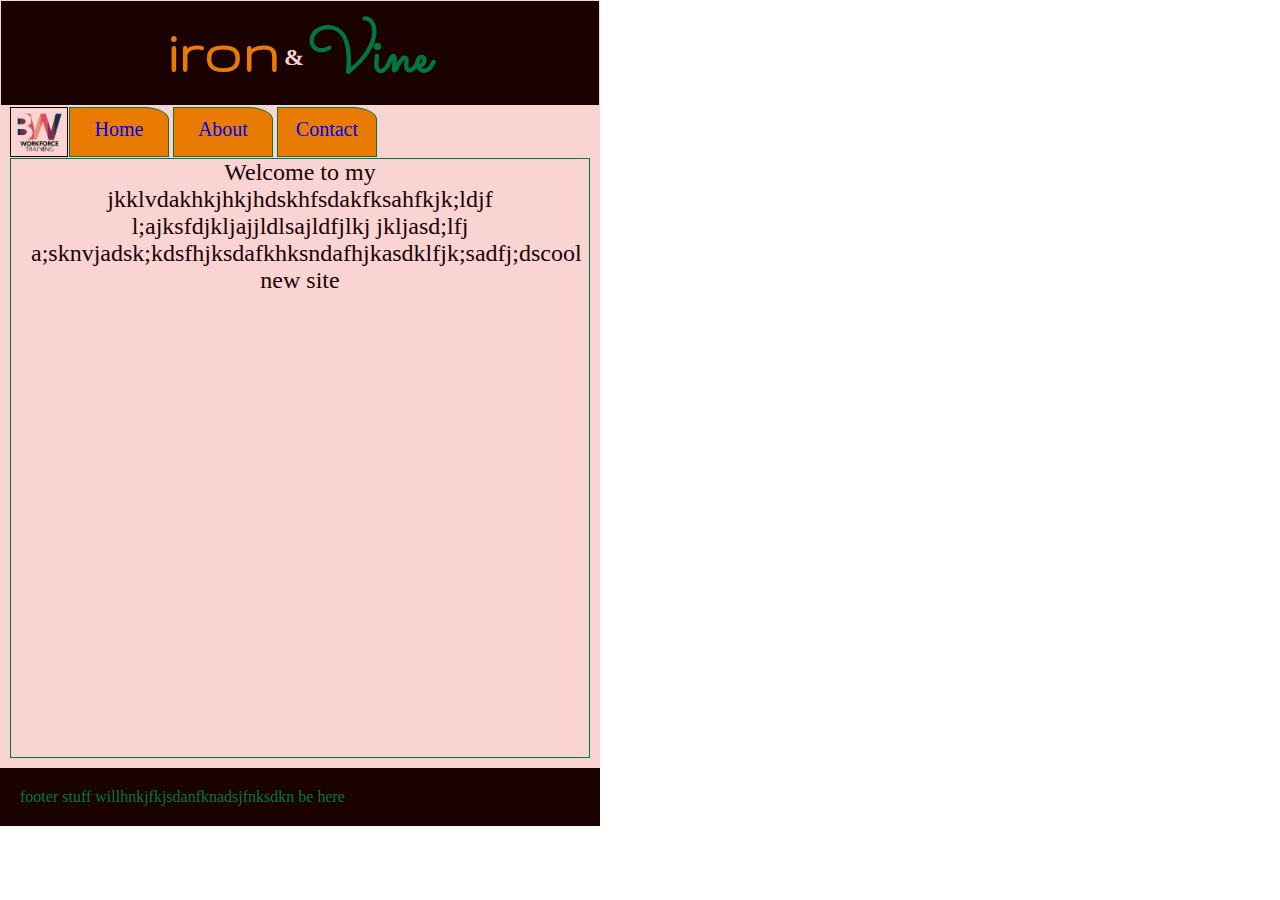
==== index.html @ e17ac7d2 "layout" ====
<!DOCTYPE html>
<html lang="en">
<head>
    <meta charset="UTF-8">
    <meta http-equiv="X-UA-Compatible" content="IE=edge">
    <meta name="viewport" content="width=device-width, initial-scale=1.0">
    <link rel="preconnect" href="https://fonts.googleapis.com">
    <link rel="preconnect" href="https://fonts.gstatic.com" crossorigin>
    <link href="https://fonts.googleapis.com/css2?family=Gruppo&family=Lobster&family=Orbitron:wght@700&family=Sacramento&display=swap" rel="stylesheet">
    <link rel="stylesheet" href="style.css">
    <title>Iron &amp; Vine - Home</title>
</head>
<body>
    <section>
    <div>
        <header id="myHead" class="cf">
            <h1 id="ironText">iron</h1>
            <h1 id="ampText">&amp;</h1>
            <h1 id="vineText">Vine</h1>
        </header>
    </div>
    <div>
        <nav>
            <a href=https://bitwiseindustries.com/services/workforce-training/classes/>
                <img src="media/bitwise_workforce_training.png" alt="Bitwise Workforce Logo"/>
                <ul>
                    <li class="link"><a href="index.html">Home</a></li>
                    <li><a href="about.html">About</a></li>
                    <li><a href="contact.html">Contact</a></li>
                </ul>
            </a>
        </nav>
    </div>
    <div class="cf">
        <p class="test mainText">Welcome to my jkklvdakhkjhkjhdskhfsdakfksahfkjk;ldjf l;ajksfdjkljajjldlsajldfjlkj jkljasd;lfj a;sknvjadsk;kdsfhjksdafkhksndafhjkasdklfjk;sadfj;dscool new site</p>
    </div>
    <div class="cf">
        <footer class="test footer">footer stuff willhnkjfkjsdanfknadsjfnksdkn be here</footer>
    </div>
    </section>
    </body>
</html>
---- style.css ----
* {
    margin: 0px;
    padding: 0px;
    box-sizing: border-box;
}
img {
    float: left;
}
h1 {
    display:inline-block;
}
a {
    text-decoration: none;
}
a:visited {
    color: #fad3d3;
}
nav img {
    max-height: 50px;
    border: 1px solid #1b0202;
    margin: 1px;
    margin-left: 10px;
}
nav ul li {
    height: 50px;
    width: 100px;
    font-size: 20px;
    border-top-right-radius: 25%;
    border: 1px solid #00773c;
    text-align: center;
    padding-top: 10px;
    background-color: #e97c00;
    list-style: none;
    display: inline-block;
    /* float: left; */
    color: #fad3d3;
    margin-top: 1px;
}
section {
    width: 600px;
    background-color: #fad3d3;
}
#ampText {
    font-size: 24px;
    vertical-align: super;
    color: #fad3d3
}
#ironText {
    font-family: 'Gruppo', cursive;
    font-size: 64px;
    color: #e97c00;
}
#myHead {
    border: 1px solid #fad3d3;
    text-align: center;
    padding-top: 10px;
    background-color: #1b0202;
}
#vineText {
    font-family: 'Sacramento', cursive;
    font-size: 64px;
    color: #00773c;
}
.cf::after {
    content: '';
    clear: both;
    display: block;
}
.test {
    display: inline-block;
    float: left;
}
.mainText {
    color: #1b0202;
    border: 1px solid #00773c;
    font-size: 24px;
    padding: 20px;
    padding-top: 0px;
    margin: 10px;
    margin-top: 0px;
    text-align: center;
    width: 580px;
    height: 600px
}
.footer {
    background-color: #1b0202;
    width: 600px;
    color: #00773c;
    padding: 20px;
}
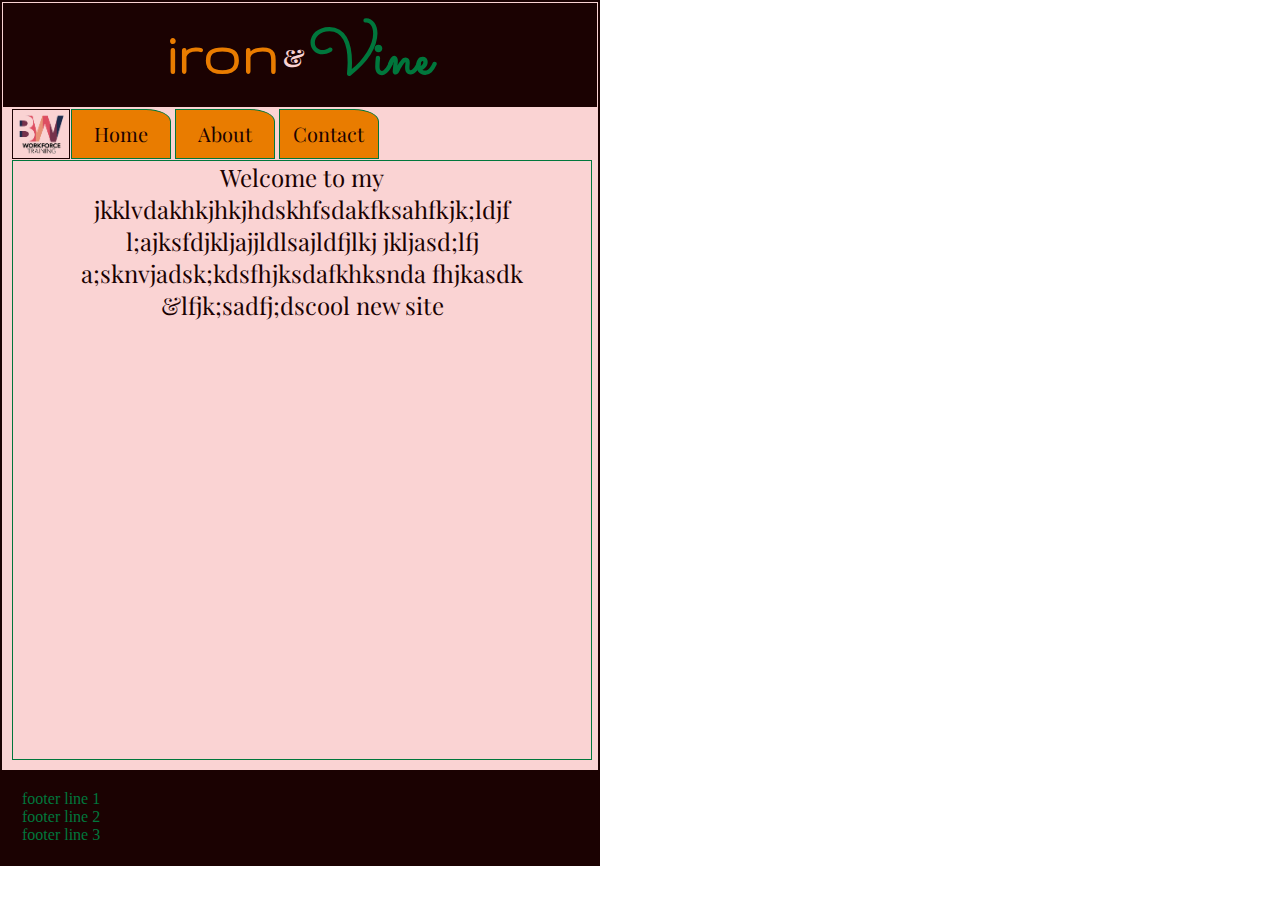
==== commit ebf58b80: "add more styling" ====
--- a/index.html
+++ b/index.html
@@ -6,38 +6,42 @@
     <meta name="viewport" content="width=device-width, initial-scale=1.0">
     <link rel="preconnect" href="https://fonts.googleapis.com">
     <link rel="preconnect" href="https://fonts.gstatic.com" crossorigin>
-    <link href="https://fonts.googleapis.com/css2?family=Gruppo&family=Lobster&family=Orbitron:wght@700&family=Sacramento&display=swap" rel="stylesheet">
+    <link href="https://fonts.googleapis.com/css2?family=Gruppo&family=Playfair+Display:wght@600&family=Sacramento&display=swap" rel="stylesheet">
     <link rel="stylesheet" href="style.css">
     <title>Iron &amp; Vine - Home</title>
 </head>
 <body>
     <section>
-    <div>
-        <header id="myHead" class="cf">
-            <h1 id="ironText">iron</h1>
-            <h1 id="ampText">&amp;</h1>
-            <h1 id="vineText">Vine</h1>
-        </header>
-    </div>
-    <div>
-        <nav>
-            <a href=https://bitwiseindustries.com/services/workforce-training/classes/>
-                <img src="media/bitwise_workforce_training.png" alt="Bitwise Workforce Logo"/>
-                <ul>
-                    <li class="link"><a href="index.html">Home</a></li>
-                    <li><a href="about.html">About</a></li>
-                    <li><a href="contact.html">Contact</a></li>
-                </ul>
-            </a>
-        </nav>
-    </div>
-    <div class="cf">
-        <p class="test mainText">Welcome to my jkklvdakhkjhkjhdskhfsdakfksahfkjk;ldjf l;ajksfdjkljajjldlsajldfjlkj jkljasd;lfj a;sknvjadsk;kdsfhjksdafkhksndafhjkasdklfjk;sadfj;dscool new site</p>
-    </div>
-    <div class="cf">
-        <footer class="test footer">footer stuff willhnkjfkjsdanfknadsjfnksdkn be here</footer>
-    </div>
+        <div>
+            <header id="myHead" class="cf">
+                <h1 id="ironText">iron</h1>
+                <h1 id="ampText">&amp;</h1>
+                <h1 id="vineText">Vine</h1>
+            </header>
+        </div>
+        <div>
+            <nav>
+                <a href=https://bitwiseindustries.com/services/workforce-training/classes/>
+                    <img src="media/bitwise_workforce_training.png" alt="Bitwise Workforce Logo"/>
+                    <ul>
+                        <li class="link"><a href="index.html">Home</a></li>
+                        <li><a href="about.html">About</a></li>
+                        <li><a href="contact.html">Contact</a></li>
+                    </ul>
+                </a>
+            </nav>
+        </div>
+        <div class="cf">
+            <p class="test mainText">Welcome to my jkklvdakhkjhkjhdskhfsdakfksahfkjk;ldjf l;ajksfdjkljajjldlsajldfjlkj jkljasd;lfj a;sknvjadsk;kdsfhjksdafkhksnda fhjkasdk &amp;lfjk;sadfj;dscool new site</p>
+        </div>
+        <div class="cf">
+            <footer class="test footer">
+                <p>footer line 1</p>
+                <p>footer line 2</p>
+                <p>footer line 3</p>
+            </footer>
+        </div>
     </section>
-    </body>
+</body>
 </html>
 
--- a/style.css
+++ b/style.css
@@ -12,8 +12,14 @@
 a {
     text-decoration: none;
 }
+a:link {
+    color: #1b0202;
+}
 a:visited {
     color: #fad3d3;
+}
+a:hover {
+    color: #00773c;
 }
 nav img {
     max-height: 50px;
@@ -25,6 +31,7 @@
     height: 50px;
     width: 100px;
     font-size: 20px;
+    font-family: 'Playfair Display', serif;
     border-top-right-radius: 25%;
     border: 1px solid #00773c;
     text-align: center;
@@ -38,9 +45,11 @@
 }
 section {
     width: 600px;
+    border: 2px solid #1b0202;
     background-color: #fad3d3;
 }
 #ampText {
+    font-family: 'Playfair Display', serif;
     font-size: 24px;
     vertical-align: super;
     color: #fad3d3
@@ -68,10 +77,11 @@
 }
 .test {
     display: inline-block;
-    float: left;
+   /* float: left; */
 }
 .mainText {
     color: #1b0202;
+    font-family: 'Playfair Display', serif;
     border: 1px solid #00773c;
     font-size: 24px;
     padding: 20px;
@@ -84,7 +94,7 @@
 }
 .footer {
     background-color: #1b0202;
-    width: 600px;
+    width: 598px;
     color: #00773c;
     padding: 20px;
 }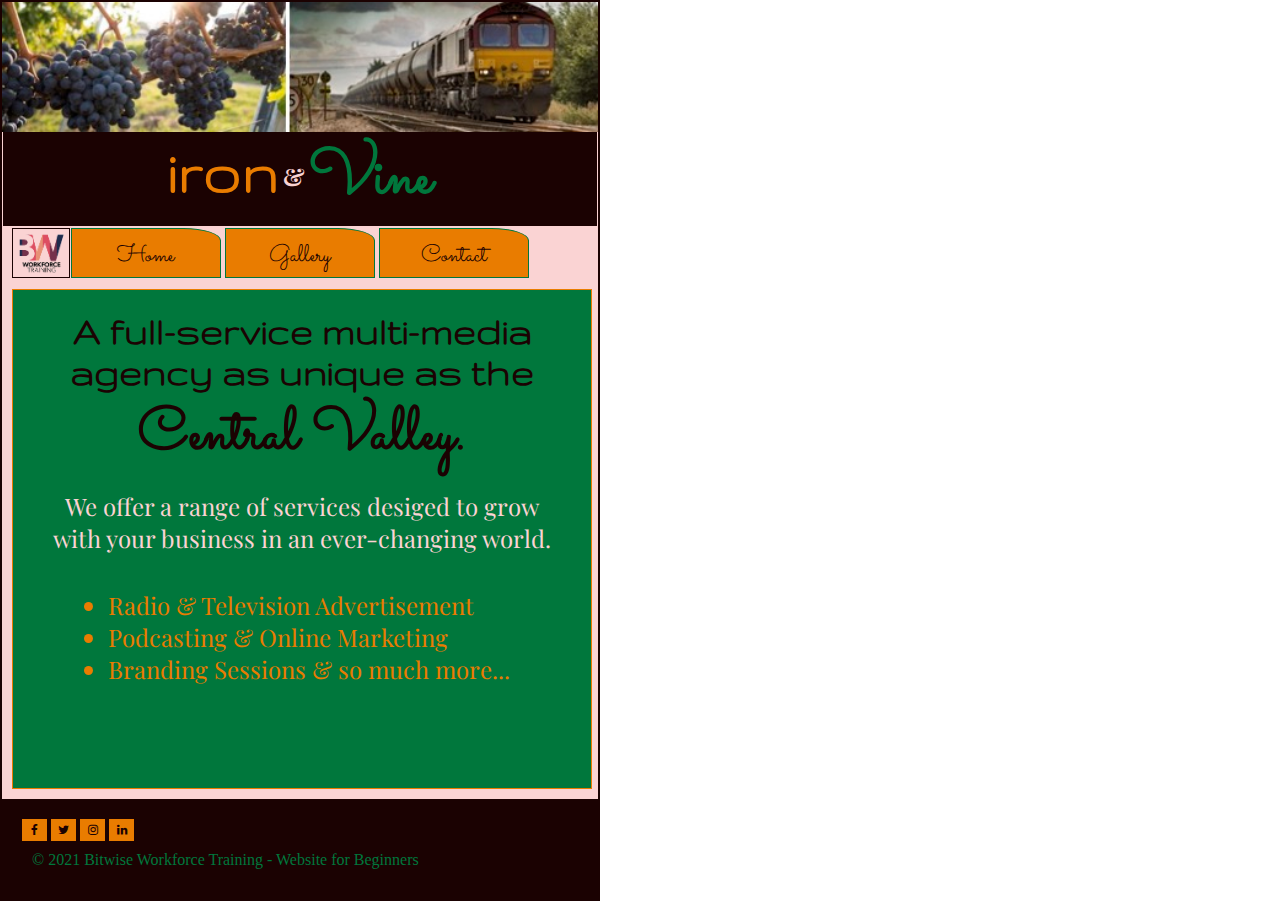
==== commit 45e79d4e: "add final touches" ====
--- a/index.html
+++ b/index.html
@@ -7,11 +7,13 @@
     <link rel="preconnect" href="https://fonts.googleapis.com">
     <link rel="preconnect" href="https://fonts.gstatic.com" crossorigin>
     <link href="https://fonts.googleapis.com/css2?family=Gruppo&family=Playfair+Display:wght@600&family=Sacramento&display=swap" rel="stylesheet">
+    <link rel="stylesheet" href="https://cdnjs.cloudflare.com/ajax/libs/font-awesome/4.7.0/css/font-awesome.min.css">
     <link rel="stylesheet" href="style.css">
     <title>Iron &amp; Vine - Home</title>
 </head>
 <body>
     <section>
+        <img class="hero" src="media/iron_vine.jpg" alt="Grapes on the vine and a locomotive and tracks"/>
         <div>
             <header id="myHead" class="cf">
                 <h1 id="ironText">iron</h1>
@@ -25,20 +27,35 @@
                     <img src="media/bitwise_workforce_training.png" alt="Bitwise Workforce Logo"/>
                     <ul>
                         <li class="link"><a href="index.html">Home</a></li>
-                        <li><a href="about.html">About</a></li>
+                        <li><a href="about.html">Gallery</a></li>
                         <li><a href="contact.html">Contact</a></li>
                     </ul>
                 </a>
             </nav>
         </div>
-        <div class="cf">
-            <p class="test mainText">Welcome to my jkklvdakhkjhkjhdskhfsdakfksahfkjk;ldjf l;ajksfdjkljajjldlsajldfjlkj jkljasd;lfj a;sknvjadsk;kdsfhjksdafkhksnda fhjkasdk &amp;lfjk;sadfj;dscool new site</p>
-        </div>
+        <div>
+            <div class="test mainText">
+               <h2>
+                   A full-service multi-media agency as unique as the
+                   <h2 class="alt">Central Valley.</h2>
+               </h2>
+               <p class="padding">We offer a range of services desiged to grow with your business in an ever-changing world.</p>
+               <ul class="list">
+                   <li>Radio &amp; Television Advertisement</li>
+                   <li>Podcasting &amp; Online Marketing</li>
+                   <li>Branding Sessions &amp; so much more...</li>
+               </ul>
+            </div>
+            </div>
         <div class="cf">
             <footer class="test footer">
-                <p>footer line 1</p>
-                <p>footer line 2</p>
-                <p>footer line 3</p>
+                <div>
+                    <a href="https://www.facebook.com/" class="fa fa-facebook"></a>
+                    <a href="https://twitter.com/" class="fa fa-twitter"></a>
+                    <a href="https://www.instagram.com/" class="fa fa-instagram"></a>
+                    <a href="https://www.linkedin.com" class="fa fa-linkedin"></a>
+                </div>
+                <p class="padding">&copy; 2021 Bitwise Workforce Training - Website for Beginners</p>
             </footer>
         </div>
     </section>
--- a/style.css
+++ b/style.css
@@ -8,6 +8,10 @@
 }
 h1 {
     display:inline-block;
+}
+hr {
+    color: #e97c00;
+    margin-bottom: 10px;
 }
 a {
     text-decoration: none;
@@ -29,9 +33,9 @@
 }
 nav ul li {
     height: 50px;
-    width: 100px;
-    font-size: 20px;
-    font-family: 'Playfair Display', serif;
+    width: 150px;
+    font-size: 24px;
+    font-family: 'Sacramento', cursive;
     border-top-right-radius: 25%;
     border: 1px solid #00773c;
     text-align: center;
@@ -70,6 +74,15 @@
     font-size: 64px;
     color: #00773c;
 }
+h2 {
+    font-size: 42px;
+    font-family: 'Gruppo', cursive;
+    color: #1b0202;
+}
+.alt {
+    font-family: 'Sacramento', cursive; 
+    font-size: 60px;
+}
 .cf::after {
     content: '';
     clear: both;
@@ -80,21 +93,103 @@
    /* float: left; */
 }
 .mainText {
-    color: #1b0202;
+    color: #fad3d3;
     font-family: 'Playfair Display', serif;
-    border: 1px solid #00773c;
+    border: 1px solid #e97c00;
     font-size: 24px;
     padding: 20px;
-    padding-top: 0px;
     margin: 10px;
-    margin-top: 0px;
     text-align: center;
     width: 580px;
-    height: 600px
+    height: 500px;
+    background-color: #00773c;
 }
 .footer {
     background-color: #1b0202;
     width: 598px;
     color: #00773c;
     padding: 20px;
+}
+.side {
+    display: inline-block;
+    flex: left;
+    border: 1px solid black;
+}
+.hero {
+    width: 100%
+}
+.list {
+    color: #e97c00;
+    text-align: justify;
+    padding-left: 75px;
+    padding-top: 25px;
+}
+.padding {
+    padding: 10px;
+}
+.fa {
+    padding: 5px;
+    font-size: 12px;
+    width: 25px;
+    text-align: center;
+    text-decoration: none;
+    /*margin: 5px 2px;*/
+  }
+  .fa:hover {
+    opacity: 0.7;
+}
+.fa-facebook {
+    background: #e97c00;
+    color: #fad3d3;
+  }
+  .fa-twitter {
+    background: #e97c00;
+    color: #fad3d3;
+  }
+  .fa-instagram {
+    background: #e97c00;
+    color: #fad3d3;
+  }
+  .fa-linkedin {
+    background: #e97c00;
+    color: #fad3d3;
+  }
+  iframe {
+      width: 100%;
+  }
+  .tiny {
+    font-family: 'Gruppo', cursive;
+    font-size: 14px;
+    color: #e97c00;
+  }
+.half {
+    width: 50%;
+    max-height: 175px;
+    display: inline-block;
+    float: left;
+}
+.contact {
+    text-align: center;
+    padding: 10px;
+    font-size: 16px;
+    display: inline-block;
+    float: left;
+}
+.dark {
+    color: #1b0202;
+    font-size: 18px;
+    font-family: 'Gruppo', cursive;
+}
+.format {
+    display: inline-block;
+    float: left;
+}
+form {
+    text-align: left;
+    font-size: 14px;
+}
+#mess {
+    width: 100%;
+    height: 50px;
+    overflow:scroll;
 }